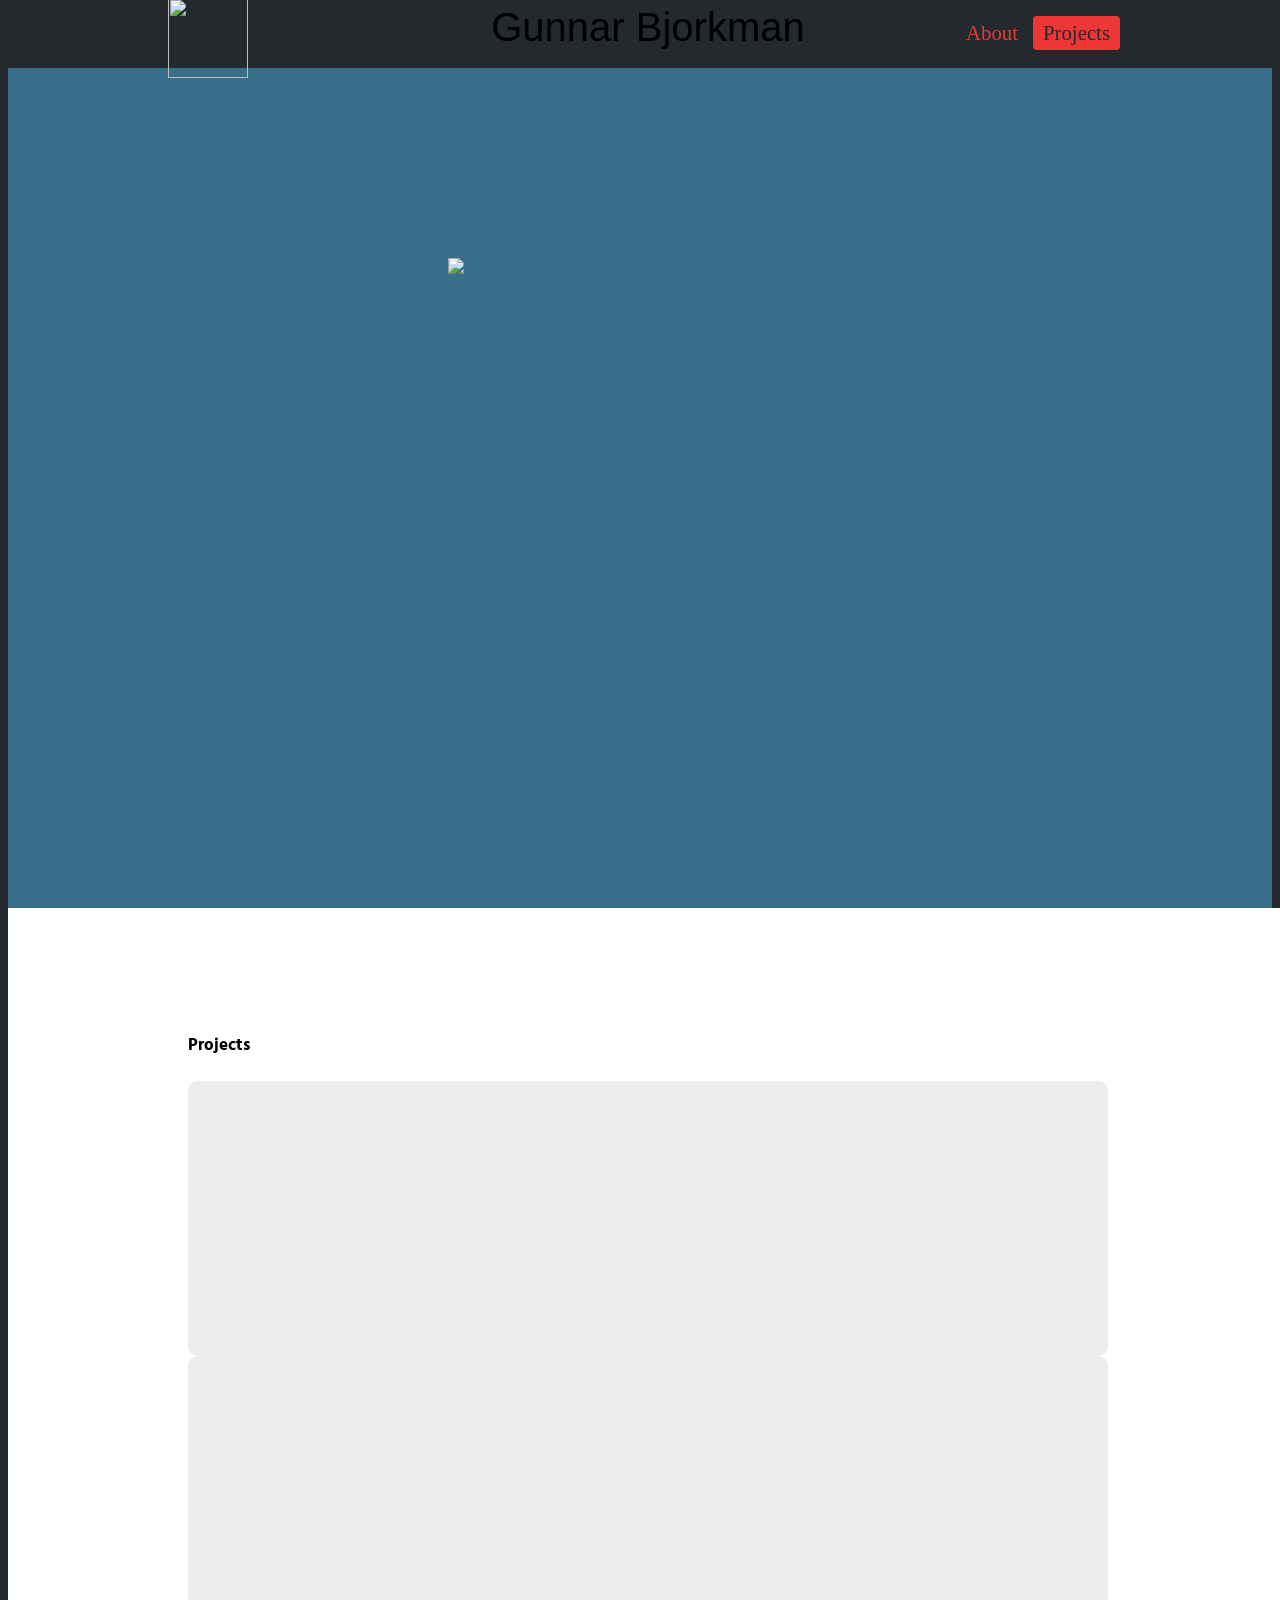
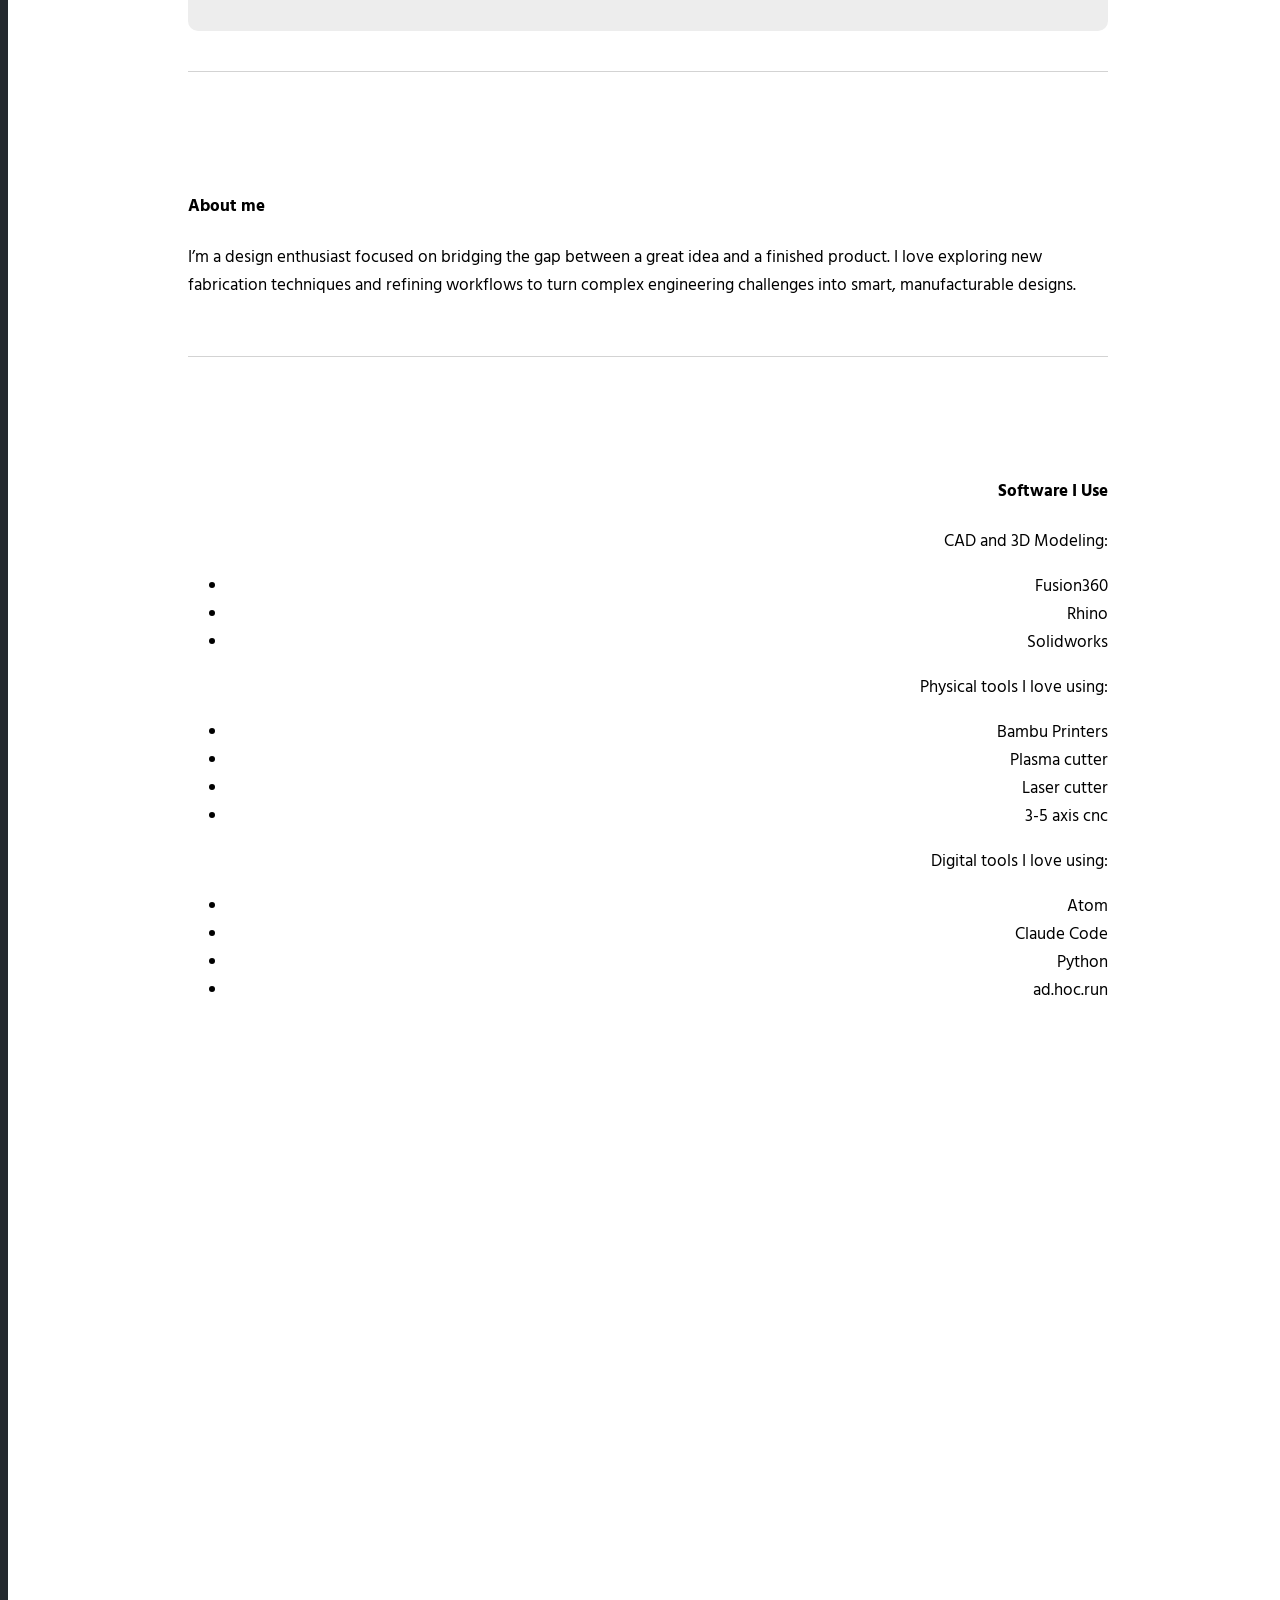
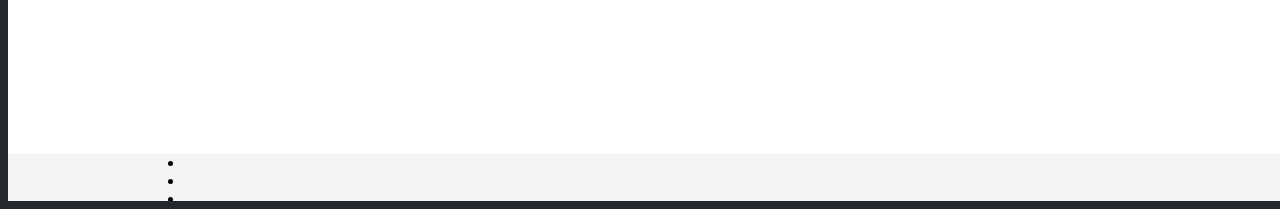
==== index.html @ 252e4509 "Refactor navigation and update content sections Updated navigation and content structure, including " ====
<!DOCTYPE html>
<html lang="en">
<head>
  <!-- Global site tag (gtag.js) - Google Analytics -->
  <script async src="https://www.googletagmanager.com/gtag/js?id=UA-128208797-1"></script>
  <script>
    window.dataLayer = window.dataLayer || [];
    function gtag(){dataLayer.push(arguments);}
    gtag('js', new Date());

    gtag('config', 'UA-128208797-1');
  </script>
  <!-- Basic Page Needs
  –––––––––––––––––––––––––––––––––––––––––––––––––– -->
  <meta charset="utf-8">
  <title>Gunnar Bjorkman</title>
  <meta name="description" content="Portfolio/Project Drawer">
  <meta name="author" content="Gunnar Bjorkman">
  <!-- Mobile Specific Metas
  –––––––––––––––––––––––––––––––––––––––––––––––––– -->
  <meta name="viewport" content="width=device-width, initial-scale=1">
  <!-- FONT
  –––––––––––––––––––––––––––––––––––––––––––––––––– -->
  <link href="https://fonts.googleapis.com/css?family=Hind+Siliguri" rel="stylesheet">
  <script src="https://kit.fontawesome.com/8023f5fd91.js" crossorigin="anonymous"></script>
  <!-- CSS
  –––––––––––––––––––––––––––––––––––––––––––––––––– -->
  <link rel="stylesheet" href="./css/normalize.css">
  <link rel="stylesheet" href="./css/skeleton.css">
  <link rel="stylesheet" href="./css/style.css">
  <link rel="stylesheet" href="./css/social-icons.css">
  <!-- Favicon
  –––––––––––––––––––––––––––––––––––––––––––––––––– -->
  <link rel="icon" type="image/png" href="./images/GB_gold_fav.png">
</head>
<body onload="documentOnLoad()" onresize="documentOnResize()">

  <!-- Primary Page Layout
  –––––––––––––––––––––––––––––––––––––––––––––––––– -->
  <div id="navigation-id" class="nav-cont nav-scrolled">
    <div class="nav-bar">
      <div class="name-plate">
        Gunnar Bjorkman
      </div>
      <a href="http://gunnbjork.com"><img alignment="middle" src="./images/GB_gold.png" draggable="false"/></a>
      <div class="nav-link-cont">
        <a href="#projects"><div url="#projects" class="nav-link nav-starred">Projects</div></a>
        <!-- <a href="#intro"><div url="#projects" class="nav-link">Projects</div></a> -->
        <a href="#about"><div url="#about" class="nav-link">About</div></a>
      </div>
    </div>
  </div>
  <div class="hero-cont">
    <div class="hero-box">
      <img id="hero-gif" src="" draggable="false"/>
      <script>document.getElementById('hero-gif').src="images/GB_Trident_gold_animate_1_5 copy.gif?a="+Math.random()</script>
    </div>
  </div>
  <div class="container-background">
    <div class="container">
      <div class="row">
        <div class="twelve column">
          <anchor id="projects"></anchor>
          <h4>Projects</h4>
        </div>
      </div>
      <div class="row">
        <div onclick="window.location.href='./cases/index.html';" style="background-image:url('./images/flat_blowup/front_.png')" class="three columns product-panel" mobile="6">
          Cases <br>
          <!-- <a style="font-size:15px;color:lightgrey">(coming soon)</a> -->
        </div>
        <div onclick="window.location.href='https://github.com/Gunnthorian';" style="background-image:url('./images/git.jpg')" class="three columns product-panel" mobile="6">
          Development
        </div>
      </div>
      <!-- <div class="row">
        <div class="three columns product-panel" mobile="6" style="background-image:url('./images/pccase.png')">
          Cases <br>
          <a style="font-size:15px;color:lightgrey">(coming soon)</a>
        </div>
        <div class="three columns product-panel" mobile="6">
          test
        </div>
        <div class="three columns product-panel" mobile="6">
          test
        </div>
        <div class="three columns product-panel" mobile="6">
          test
        </div>
      </div>
      <div class="row">
        <div class="three columns product-panel" mobile="6" style="background-image:url('./images/pccase.png')">
          Cases <br>
          <a style="font-size:15px;color:lightgrey">(coming soon)</a>
        </div>
      </div> -->
      <div spacer="line"></div>
      <div class="row">
        <div class="twelve column">
          <anchor id="about"></anchor>
          <h4>About me</h4>
          <p>I’m a design enthusiast focused on bridging the gap between a great idea and a finished product. I love exploring new fabrication techniques and refining workflows to turn complex engineering challenges into smart, manufacturable designs.</p>
        </div>
      </div>
      <div spacer="line"></div>
      <div class="row">
        <div class="one-third column" style="text-align:right" mobile="7">
          <h4>Software I Use</h4>
          <h>CAD and 3D Modeling:</h>
          <ul>
          <li>Fusion360</li>
          <li>Rhino</li>
          <li>Solidworks</li>
          </ul>
          <h>Physical tools I love using:</h>
          <ul>
          <li>Bambu Printers</li>
          <li>Plasma cutter</li>
          <li>Laser cutter</li>
          <li>3-5 axis cnc</li>
          </ul>
          <h>Digital tools I love using:</h>
          <ul>
          <li>Atom</li>
          <li>Claude Code</li>
          <li>Python</li>
          <li>ad.hoc.run</li>
          </ul>
        </div>
        <div mobile="5" img-src="./images/Icon_Circle.png" img-src-hori="./images/Icon_Line.png" onload-rise="" class="two-thirds column fit-center-img">
        </div>
      </div>
    </div>
  <div class="footer-cont">
    <div class="footer-bar">
      <div class="social-icons">
        <li><a href="https://www.facebook.com/gunnthorian" class="social-icon"><i class="fab fa-facebook-f"></i></a></li>
        <li><a href="https://twitter.com/gunnthorian" class="social-icon"><i class="fab fa-twitter"></i></a></li>
        <li><a href="https://www.youtube.com/user/gunnthorian" class="social-icon"><i class="fab fa-youtube"></i></a></li>
        <li><a href="https://github.com/gunnthorian" class="social-icon"><i class="fab fa-github"></i></a></li>
        <li><a href="https://instagram.com/gunnthorian" class="social-icon"><i class="fab fa-instagram"></i></a></li>
        <li><a href="https://linkedin.com/gunnthorian" class="social-icon"><i class="fab fa-linkedin-in"></i></a></li>
      </div>
    </div>
  </div>

<!-- JS
–––––––––––––––––––––––––––––––––––––––––––––––––– -->
<script type="text/javascript" src="./js/scripts.js"></script>
<!-- End Document
  –––––––––––––––––––––––––––––––––––––––––––––––––– -->
</body>
</html>
---- css/style.css ----
@font-face {
  font-family: 'Rockfell';
  src:  url('../fonts/Rockwell-Regular.woff2') format('woff2'),
        url('../fonts/Rockwell-Regular.woff') format('woff');
}

@keyframes rainbow {
0% {color: #ED3636;}
10% {color: #CC6600;}
20% {color: #CCCC00;}
30% {color: #66CC00;}
40% {color: #00CC00;}
50% {color: #00CC66;}
60% {color: #00CCCC;}
70% {color: #0066CC;}
80% {color: #0000CC;}
90% {color: #6600CC;}
100% {color: #CC0066;}
}

@keyframes start {
0% {color: #000000;}
100% {color: #ED3636;}
}

a{
  color: #008CFF;
}

body{
  background-color: #24292e;
}

.nav-cont{
  z-index: 10;
  position: fixed;
  width: 100%;
  height: 80px;
  margin: 0 auto;
  box-sizing: border-box;
  background-color: #24292e;
  transition: height .1s ease;
}
.nav-bar{
  position: relative;
  width: 100%;
  max-width: 960px;
  height: 100%;
  margin: 0 auto;
  box-sizing: border-box;
  animation: .3s cubic-bezier(.01,0,.1,1) 0s 1 displayNavLogo;
}

@media (min-width: 700px) {
  .nav-bar{
    width: 80%; }
}

.nav-bar > a > img{
  height: 80px;
  width: 80px;
  top: 0px;
  transition: top .1s ease;
  margin: 0px auto;
}

.nav-scrolled > .nav-bar > a > img{
  position: relative;
  top: -10px;
  transition: top .1s ease;
}

.nav-unscrolled > .nav-bar > a > img{
  position: relative;
  top: 0px;
  transition: top .1s ease;
}

.nav-bar > a > img:active{
  transition: transform 0.1s;
  transform: scale(0.9);
}

.name-plate {
  display: none;
  position: absolute;
  z-index: 1;
  top: 0px;
  left: calc(50% - 250px);
  color: black;
  font-family: 'Rockfell', sans-serif;
  font-size: 40px;
  width: 500px;
  height: 100%;
  text-align: center;
  vertical-align: middle;
  margin: 0px auto;
  margin-top: 7px;
  transition: top .1s ease;
  transition: color 1s ease;
  /* background: url('../images/text_backsplash.png') no-repeat;
  background-size: 500px 500px;
  background-position: center;
  -webkit-text-fill-color: transparent;
  -webkit-background-clip: text; */
}
.name-plate:hover{
/* -webkit-animation:rainbow 5s infinite;
-ms-animation:rainbow 5s infinite;
-o-animation:rainbow 5s infinite;
animation:rainbow 5s infinite 1s;
animation:start 1s; */
animation-delay: 0s, 1.5s;
animation-duration: 1.5s, 2s;
animation-name: start, rainbow;
animation-iteration-count: 1, infinite;
}

@media (min-width: 1200px) {
  .name-plate {
    display: block;
  }
}

.nav-scrolled > .nav-bar > .name-plate{
  position: absolute;
  top: -10px;
  transition: top .1s ease;
}

/* animate the nav logo */
@keyframes displayNavLogo {
  0% {
    opacity: 0;
  }
  100% {
    opacity: 1;
  }
}

.nav-scrolled{
  height: 60px;
}

.nav-link-cont{
  float: right;
  margin-top: 18px;
  margin-right: 8px;
}

.nav-link-cont>a{
  float: right;
}

.nav-scrolled > .nav-bar > a{
  position: relative;
  height: 60px;
  transition: height .1s ease;
}

.nav-unscrolled > .nav-bar > a{
  position: relative;
  height: 80px;
  transition: height .1s ease;
}

.nav-scrolled > .nav-bar > .nav-link-cont{
  position: relative;
  top: -10px;
  transition: top .1s ease;
}

.nav-unscrolled > .nav-bar > .nav-link-cont{
  position: relative;
  top: 0px;
  transition: top .1s ease;
}

.nav-link{
  position: relative;
  margin-left: 5px;
  top: 0px;
  padding: 5px 10px;
  border-radius: 5px;
  float: right;
  color: #ED3636;
  font-size: 1.3em;
  cursor: pointer;
  transition: 0.2s;
  transform: scale(1);
  transition-property: top, filter, transform;
}
.nav-link:hover{
  top: -10px;
  transition: 0.2s;
  transition-property: top, filter;
  padding: 5px 10px 0px 10px;
}

.nav-link:active{
  transition: transform 0.1s;
  transform: scale(0.9);
}

.nav-link:focus{
  transition: transform 0.1s;
  transform: scale(1.1);
}

.nav-starred{
  background-color: #ED3636;
  border-radius: 4px;
  color: #24292e;
}

.nav-link:hover:after{
  content: attr(url);
  text-align: center;
  font-size: 12px;
  display: block;
  position: relative;
  width: 100%;
  margin-left: -10px;
  padding: 4px 10px 1px 10px;
  border-radius: 0px 0px 5px 5px;
  height: 20px;
  color: #ED3636;
  background-color: #373C41;
}

.nav-link.nav-starred:hover:after{
  color: #24292e;
  background-color: #C22D2D;
}

.hero-cont{
  position: relative;
  width: 100%;
  height: 100vh;
  margin: 0 auto;
  box-sizing: border-box;
  background-color: #386f8a;
  overflow-y: hidden;
}
.hero-box{
  position: relative;
  width: 100%;
  height: 100%;
  max-width: 960px;
  box-sizing: border-box;
}

.hero-box > img:first-child{
  position: absolute;
  left: 0px;
  height: 100vw;
  max-height: 400px;
  top: calc(-1 * ( 50vw - 50vh ));
  margin: 0 auto;
  display: block;
  /* animation: .3s cubic-bezier(.01,0,.1,1) 0s 1 scaleDownheroLogo; */
}
/*THESE TWO ARE TIED TOGETHER ^ v */
@media (min-width: 401px) {
  .hero-box > img:first-child{
    left: calc(50vw - 200px);
    top: calc(50vh - 200px);
  }
}

@media (min-width: 700px) {
  .hero-box{
    width: 80%; }
}

/* animate the hero logo */
@keyframes scaleDownheroLogo {
  0% {
    transform: scale(2);
  }
  100% {
    transform: scale(1);
  }
}

.showcase-cont{
  height: 400px;
  width: 100%;
  display: block;
  display: block;
  overflow: scroll;
  -webkit-overflow-scrolling: touch;
}

.showcase-cont::-webkit-scrollbar {
    display: none;  // Safari and Chrome
}

#showcase-cont{
  display: block;
  height: 400px;
}

.showcase-slider{
  height: inherit;
  position: relative;
  width: 100%;
  display: block;
  background-color: white;
  transition: left 1s;
  overflow: hidden;
}

.showcase-item{
  display: inline-block;
  height: inherit;
  width: 400px;
  background-color: white;
  display: block;
  float: left;
  background-position: center;
  background-size: cover;
  transition: transform 1s;
  transition: box-shadow 0.2s;
}

.showcase-item>div:last-child{
  margin-top: 10px;
  margin-left: 35px;
  margin-right: 35px;
  font-size: 15px;
}

.showcase-item>div:first-child{
  margin-top: 35px;
  margin-left: 35px;
  margin-right: 35px;
  font-size: 25px;
}

.showcase-item:hover{
  transform: scale(1.1);
  box-shadow: black 0px 0px 40px -10px;
}

/* body below */

.container-background{
  width: 100vw;
  background-color: white;
}

.container{
  position: relative;
  width: 100%;
  max-width: 960px;
  margin: 0px auto;
  padding: 100px 20px 50px 20px;
  box-sizing: border-box;
  font-family: 'Hind Siliguri', sans-serif;
  font-size: 17px;
}

.cont-alt{
  border-radius: 40px 40px 0px 0px;
  background-color: #EFF2F4;
}

.footer-cont{
  position: relative;
  width: 100%;
  height: 47px;
  margin: 0 auto;
  box-sizing: border-box;
  background-color: #F2F4F6;
  overflow-x: hidden;
}

.footer-bar{
  position: relative;
  width: 100%;
  height: 100%;
  max-width: 960px;
  margin: 0 auto;
  box-sizing: border-box;
}

@media (min-width: 700px) {
  .footer-bar{
    width: 80%; }
}

/* Styling for images or img's that are located inplace of a column */

.column.fill-center-img,
.columns.fill-center-img,
.column.fill-top-img,
.columns.fill-top-img,
.column.fit-center-img,
.columns.fit-center-img{
  background-repeat: no-repeat;
  position: relative;
  display: block;
  overflow: hidden;
}

.column.fill-center-img,
.columns.fill-center-img{
  background-position: center;
  background-size: cover;
}

.column.full-top-img,
.columns.full-top-img{
  background-position: center;
  background-size: cover;
}

.column.fit-center-img,
.columns.fit-center-img{
  background-position: center;
  background-size: contain;
}

div[onload-rise]{
  transition: all 0.5s;
  transition-property: transform, opacity;
}

div[spacer] {
  float: left;
  margin: 40px 0px 120px 0px;
  width: 100%;
  height: 1px;
  background-color: lightgrey;
}

anchor {
  cursor: pointer;
  position: relative;
  display: block;
  height: 0px;
  width: 100px;
  top: -100px;
}
#copytextarea{
  max-height:0px;
  position: absolute;
  top:0;
  z-index: -10000;
  overflow: hidden;
}

/* anchor::before {
  content: "<div>test</div>";
  display: block;
  position: relative;
  top: 102px;
  right: 100px;
  padding-top: 13px;
  height: 37px;
  width: 50px;
  background-color: red;
}

anchor:hover::before {
  vertical-align: middle;
  content: "#" attr(id);
  display: inline-block;
  position: relative;
  padding-top: 13px;
  right: 100px;
  height: 37px;
  width: auto;
  background-color: red;
} */

anchor > div {
  display: block;
  position: relative;
  top: 93px;
  right: 230px;
  padding-top: 13px;
  height: 37px;
  overflow: hidden;
  width: 200px;
}

anchor > div > div {
  display: block;
  position: absolute;
  top: 50px;
  right: 0px;
  padding-top: 13px;
  height: 37px;
  transition: all .2s;
  text-align: right;
}

anchor > div > div:hover {
  display: block;
  position: absolute;
  top: 0px;
  right: 0px;
  padding-top: 13px;
  height: 37px;
  width: auto;
}
anchor > div > div::before {
  content: "";
  display: block;
  position: absolute;
  top: -50px;
  right: 0px;
  padding-top: 13px;
  padding-left: 13px;
  height: 37px;
  width: 50px;
  transition: all .2s;
  background-image: url("../images/anchor.png");
  background-size: 50px;
  background-repeat: no-repeat;
  background-position: right;
}
anchor > div > div:hover::before {
  display: block;
  position: absolute;
  top: -50px;
}
anchor > div > div:hover i {
  position: absolute;
  left: -90px;
  top: 12px;
  padding-right: 2px;
  width: 60px;
  background-color: #24292e;
  color: white;
  display: block;
}
anchor > div > div > i {
  display: none;
}

.product-panel{
  height: 200px;
  border-radius: 10px;
  background-color: #ededed;
  background-position: center;
  background-size: cover;
  text-align: center;
  color: transparent;
  font-family: 'Hind Siliguri', sans-serif;
  text-shadow: 0px 0px 4px transparent;
  font-size: 30px;
  padding-top: 75px;
  -webkit-transition: all 50ms ease-in;
  -webkit-transform: scale(1);
  -ms-transition: all 50ms ease-in;
  -ms-transform: scale(1);
  -moz-transition: all 50ms ease-in;
  -moz-transform: scale(1);
  transition: all 50ms ease-in;
}
.product-panel:hover{
  color: white;
  text-shadow: 0px 0px 4px black;
  -webkit-transition: all 50ms ease-in;
  -webkit-transform: scale(1.1);
  -ms-transition: all 50ms ease-in;
  -ms-transform: scale(1.1);
  -moz-transition: all 50ms ease-in;
  -moz-transform: scale(1.1);
  transition: all 50ms ease-in;
  transform: scale(1.1);
  transition: color 250ms ease-in, text-shadow 250ms ease-in;
  cursor: pointer;
}

.case-panel{
  height:400px;
  position: relative;
}
.case-panel > img{
  position: absolute;
  width:100%;
  background-size: contain;
  background-position: center;
}
.case-dropdown{
  margin: 0px;
}
.case-dropdown > select{
  width: 100%;
  text-align: center;
  background-color: #f9f9f9;
  -webkit-appearance: none;
  appearance: none;
  border: 0;
  border-radius: 4px;
  border-right: 40px solid #ED3636;

  -webkit-transition: all 50ms ease-in;
  -webkit-transform: scale(1);
  -ms-transition: all 50ms ease-in;
  -ms-transform: scale(1);
  -moz-transition: all 50ms ease-in;
  -moz-transform: scale(1);
  transition: all 50ms ease-in;
}
.case-dropdown > select:hover{
  -webkit-transition: all 50ms ease-in;
  -webkit-transform: scale(1.05);
  -ms-transition: all 50ms ease-in;
  -ms-transform: scale(1.05);
  -moz-transition: all 50ms ease-in;
  -moz-transform: scale(1.05);
  transition: all 50ms ease-in;
  transform: scale(1.05);
  cursor: pointer;
}
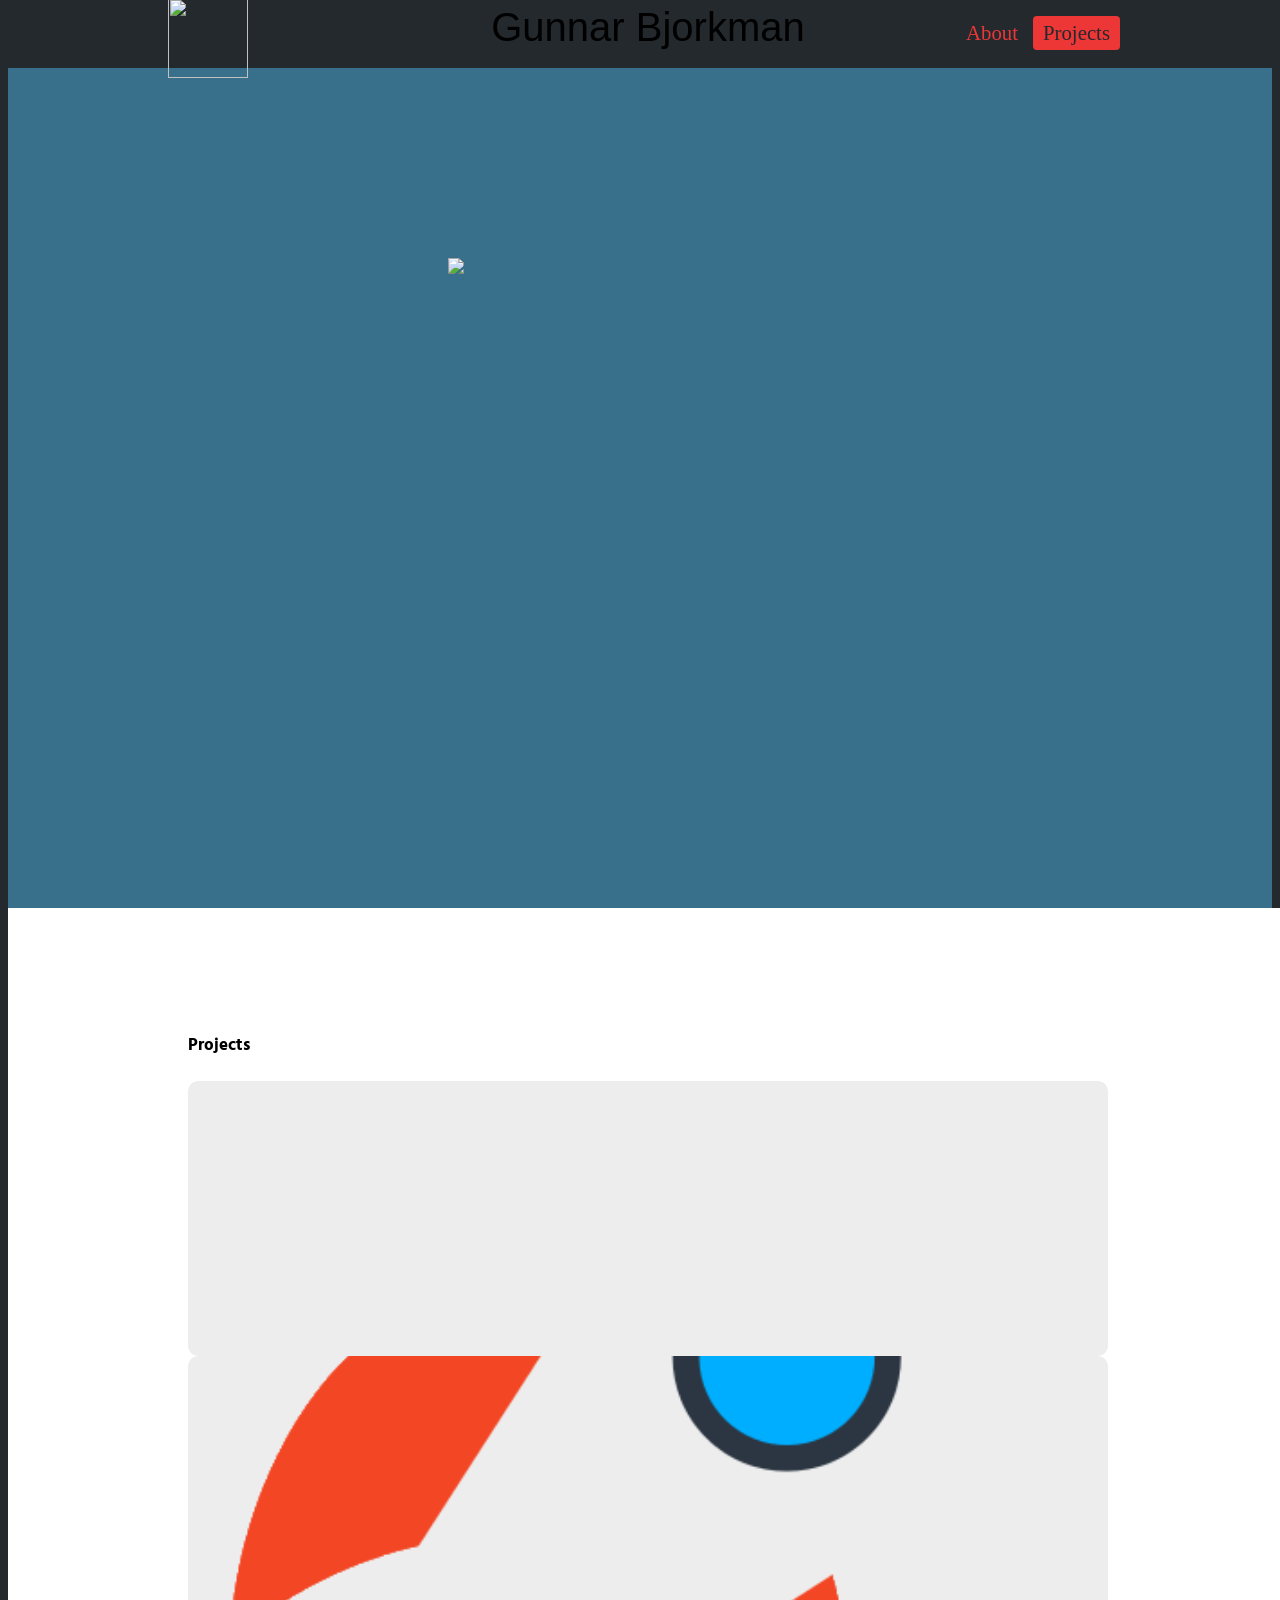
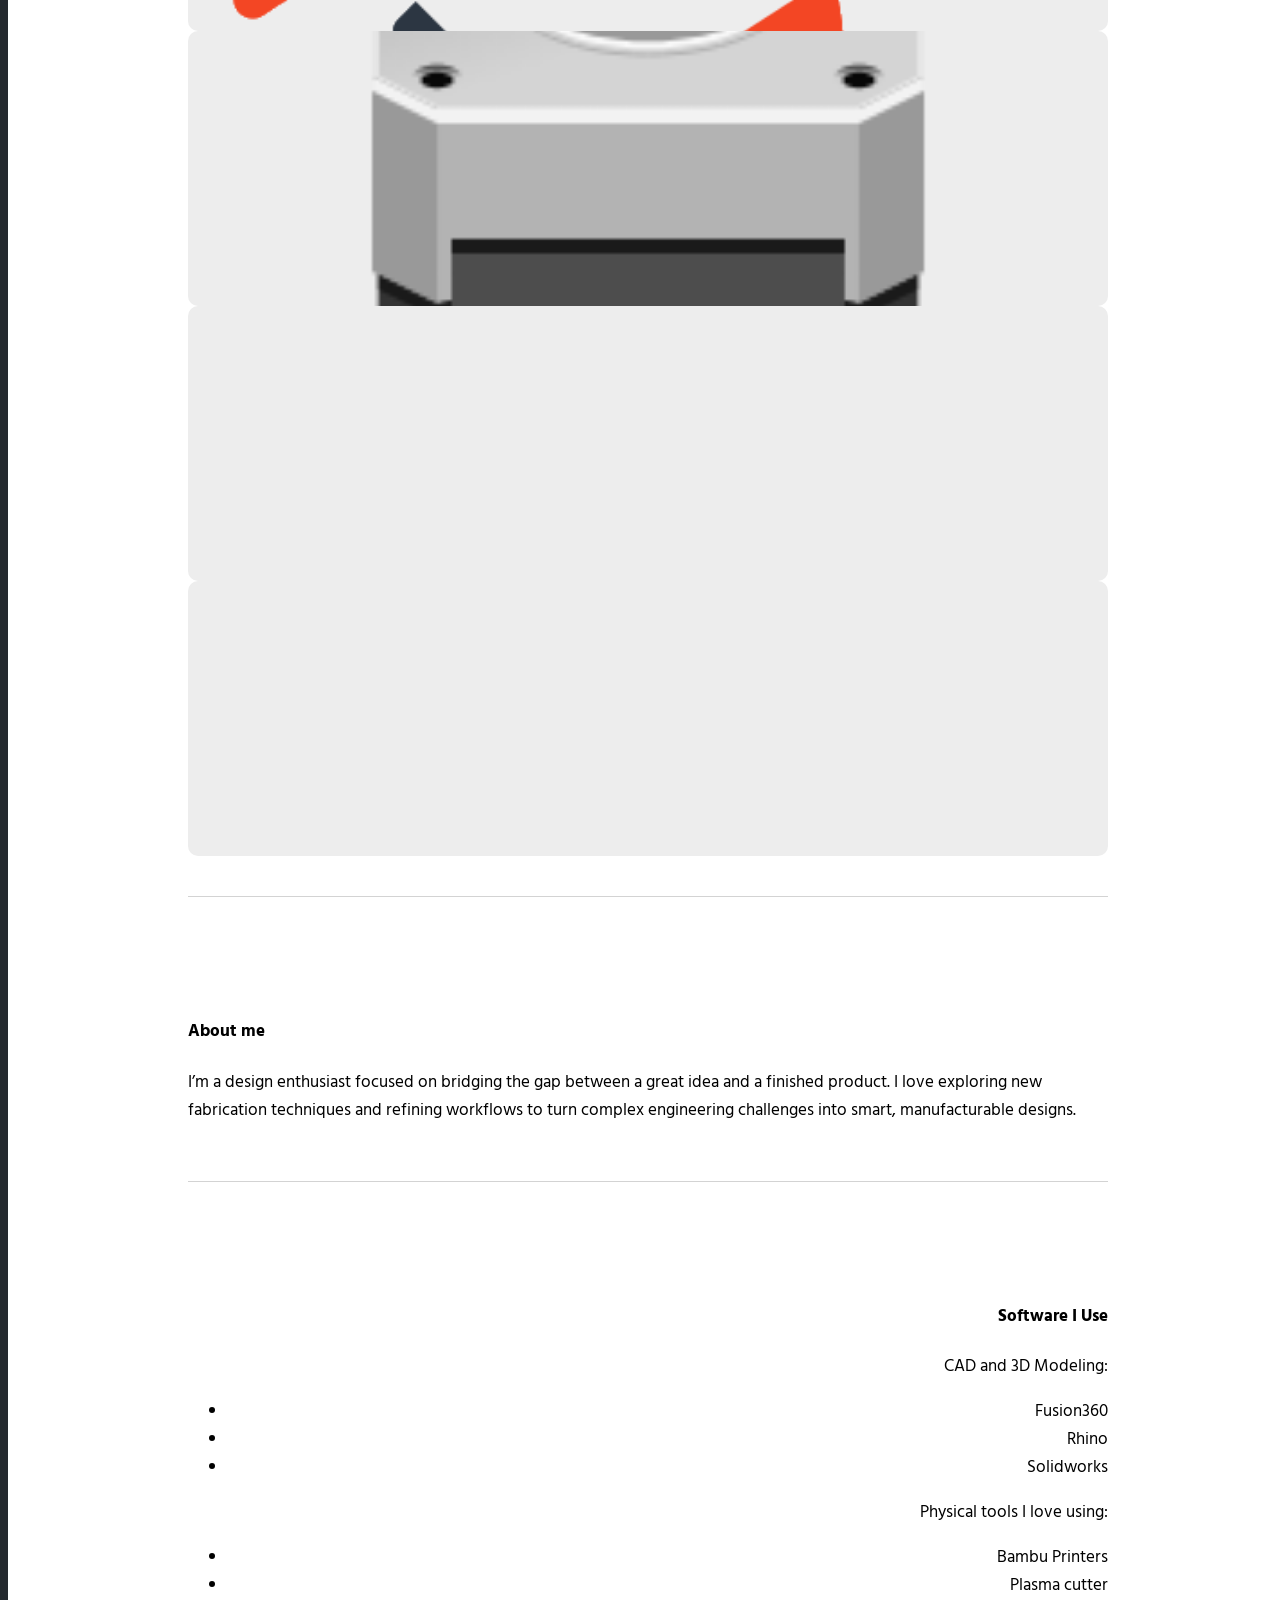
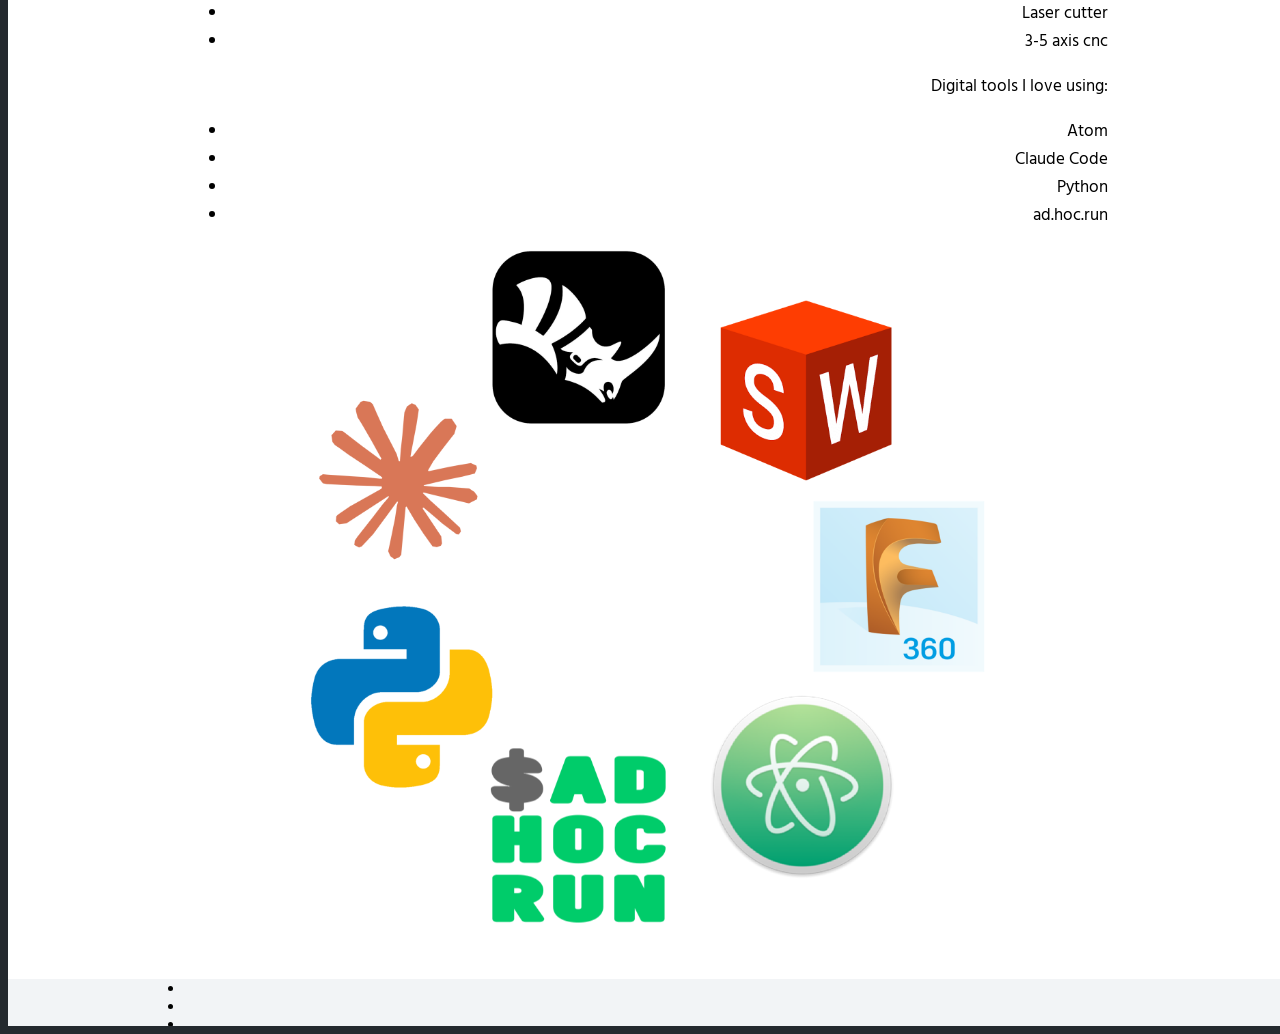
==== commit 5b762764: "Add new project panels for ad.hoc.run, Rocketry, and Robotics" ====
--- a/index.html
+++ b/index.html
@@ -65,10 +65,20 @@
         </div>
       </div>
       <div class="row">
+        <div onclick="window.location.href='https://ad.hoc.run';" style="background-image:url('https://raw.githubusercontent.com/ad-hoc-run/ad/refs/heads/main/favicon.png')" class="three columns product-panel" mobile="6">
+          ad.hoc.run
+        </div>
+        <div onclick="window.location.href='./rocketry/index.html';" style="background-image:url('./images/rocket.png')" class="three columns product-panel" mobile="6">
+          Rocketry
+        </div>
+        <div onclick="window.location.href='./robotics/index.html';" style="background-image:url('./images/stepper.png')" class="three columns product-panel" mobile="6">
+          Robotics
+        </div>
         <div onclick="window.location.href='./cases/index.html';" style="background-image:url('./images/flat_blowup/front_.png')" class="three columns product-panel" mobile="6">
-          Cases <br>
-          <!-- <a style="font-size:15px;color:lightgrey">(coming soon)</a> -->
+          Cases
         </div>
+      </div>
+      <div class="row">
         <div onclick="window.location.href='https://github.com/Gunnthorian';" style="background-image:url('./images/git.jpg')" class="three columns product-panel" mobile="6">
           Development
         </div>
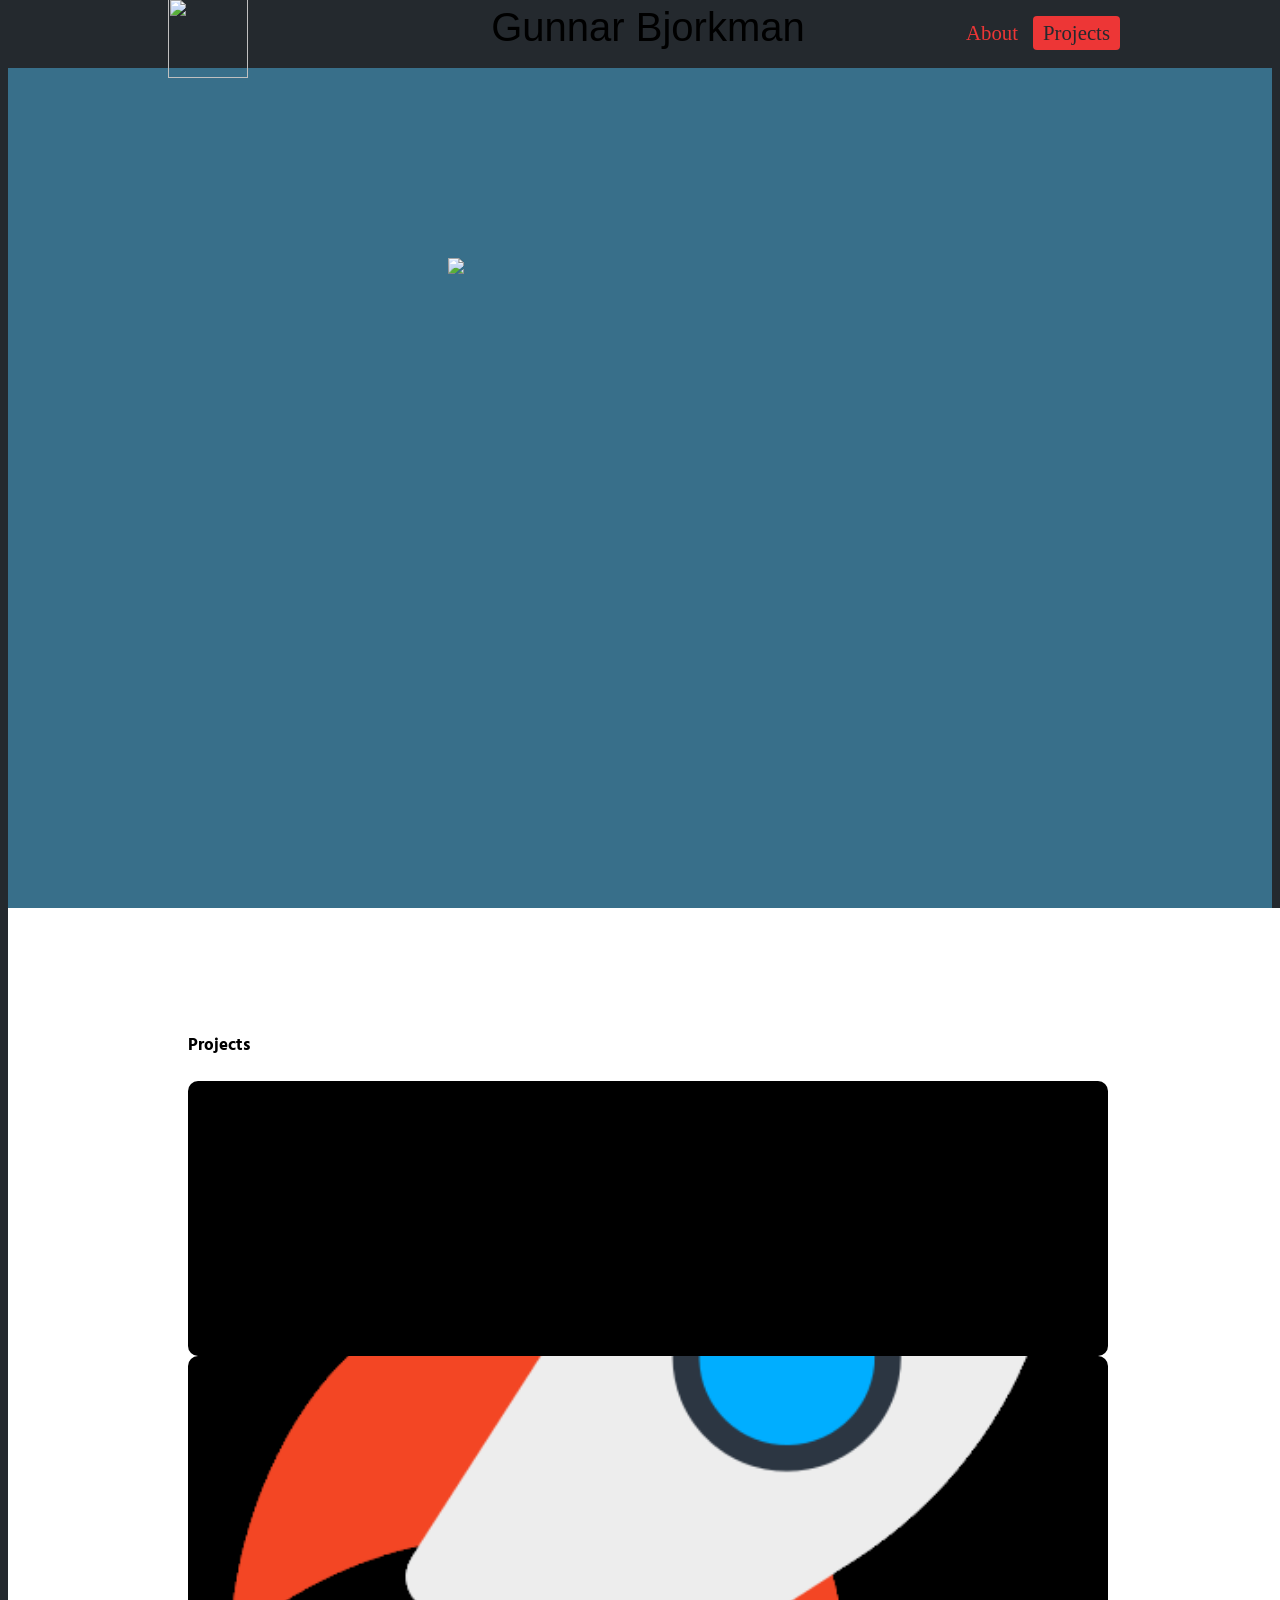
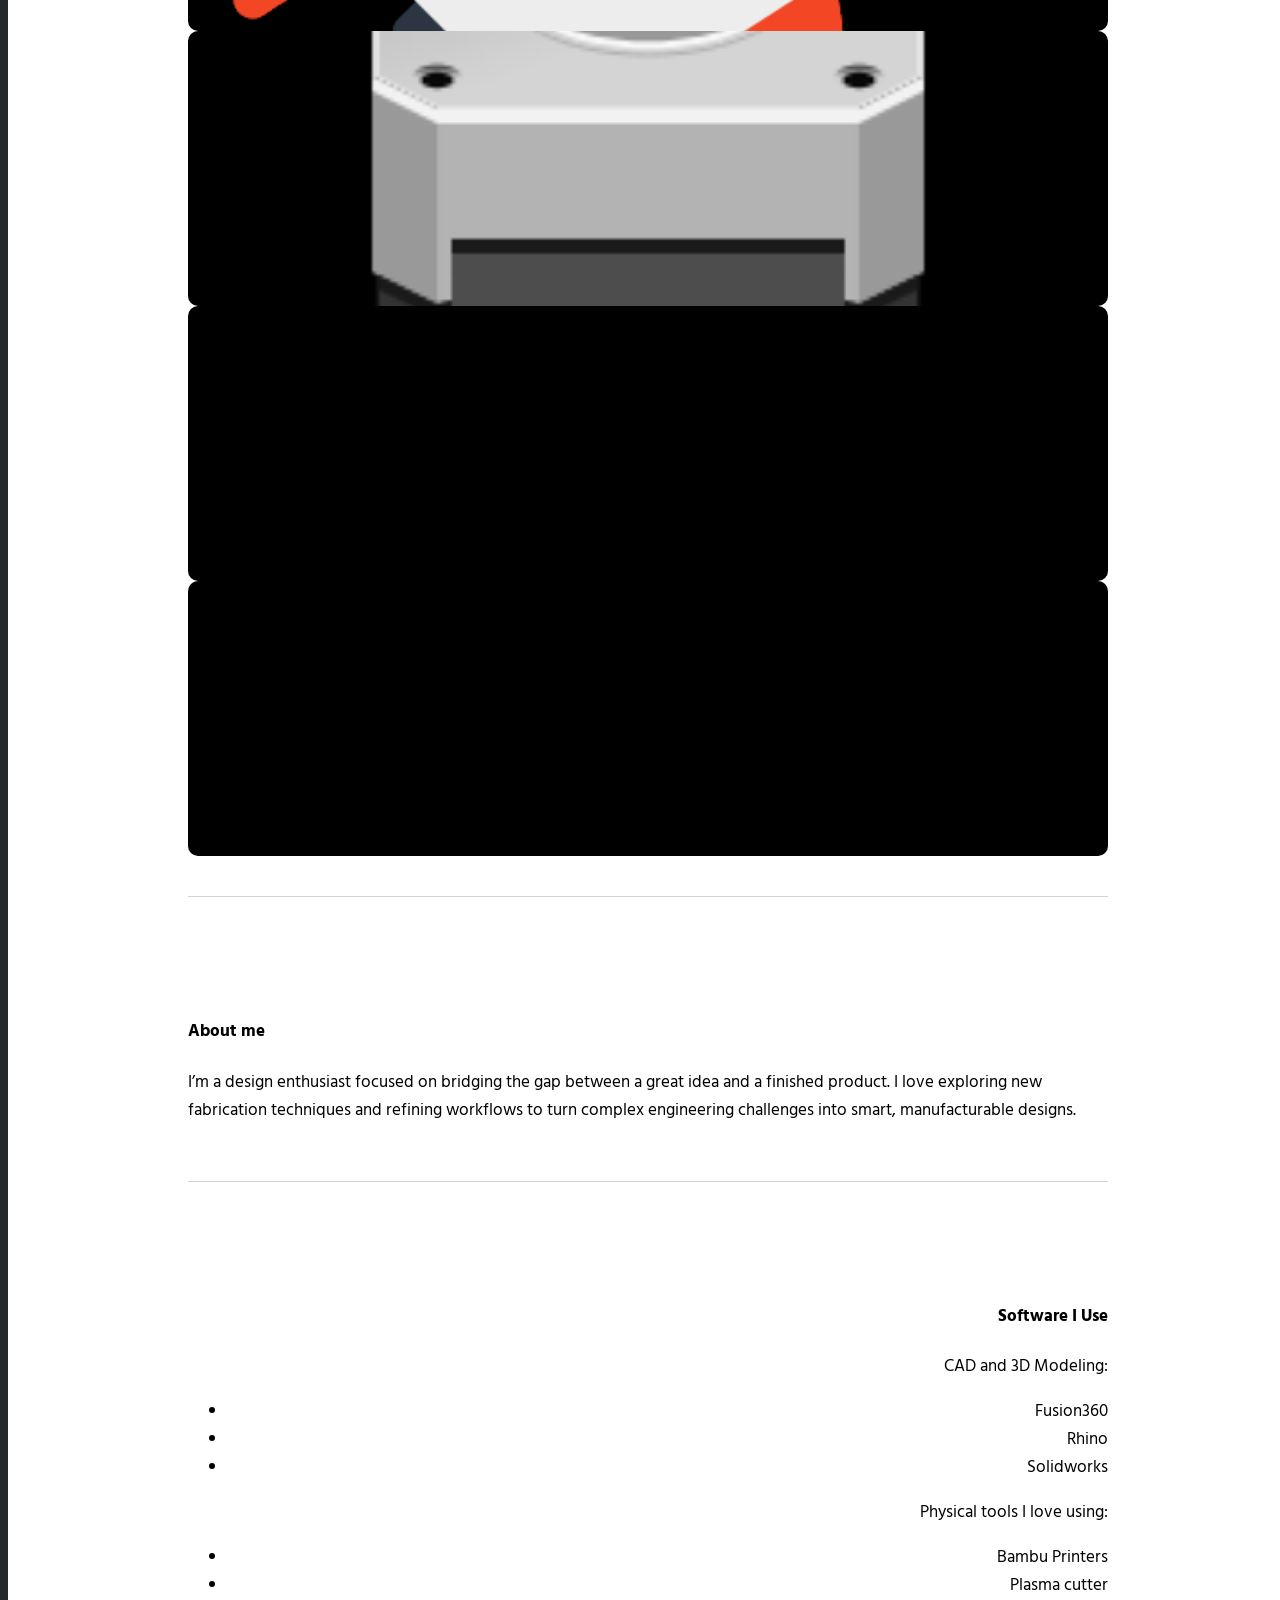
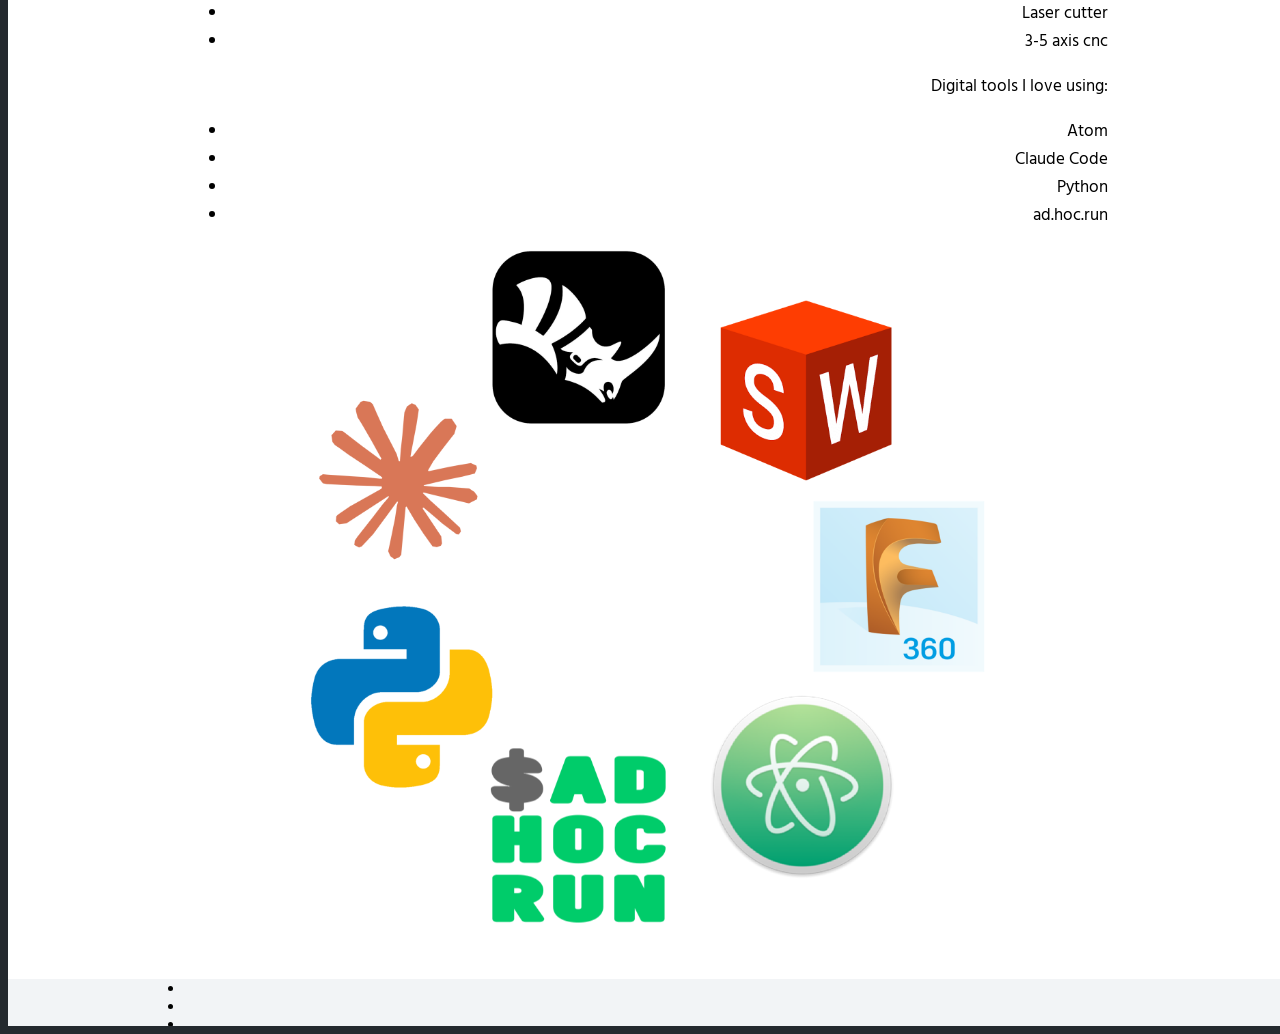
==== commit 0074444a: "add onload-rise to product-panels" ====
--- a/index.html
+++ b/index.html
@@ -65,21 +65,21 @@
         </div>
       </div>
       <div class="row">
-        <div onclick="window.location.href='https://ad.hoc.run';" style="background-image:url('https://raw.githubusercontent.com/ad-hoc-run/ad/refs/heads/main/favicon.png')" class="three columns product-panel" mobile="6">
+        <div onload-rise onclick="window.location.href='https://ad.hoc.run';" style="background-image:url('https://raw.githubusercontent.com/ad-hoc-run/ad/refs/heads/main/favicon.png')" class="three columns product-panel" mobile="6">
           ad.hoc.run
         </div>
-        <div onclick="window.location.href='./rocketry/index.html';" style="background-image:url('./images/rocket.png')" class="three columns product-panel" mobile="6">
+        <div onload-rise onclick="window.location.href='./rocketry/index.html';" style="background-image:url('./images/rocket.png')" class="three columns product-panel" mobile="6">
           Rocketry
         </div>
-        <div onclick="window.location.href='./robotics/index.html';" style="background-image:url('./images/stepper.png')" class="three columns product-panel" mobile="6">
+        <div onload-rise onclick="window.location.href='./robotics/index.html';" style="background-image:url('./images/stepper.png')" class="three columns product-panel" mobile="6">
           Robotics
         </div>
-        <div onclick="window.location.href='./cases/index.html';" style="background-image:url('./images/flat_blowup/front_.png')" class="three columns product-panel" mobile="6">
+        <div onload-rise onclick="window.location.href='./cases/index.html';" style="background-image:url('./images/flat_blowup/front_.png')" class="three columns product-panel" mobile="6">
           Cases
         </div>
       </div>
       <div class="row">
-        <div onclick="window.location.href='https://github.com/Gunnthorian';" style="background-image:url('./images/git.jpg')" class="three columns product-panel" mobile="6">
+        <div onload-rise onclick="window.location.href='https://github.com/Gunnthorian';" style="background-image:url('./images/git.jpg')" class="three columns product-panel" mobile="6">
           Development
         </div>
       </div>
--- a/css/style.css
+++ b/css/style.css
@@ -544,7 +544,7 @@
 .product-panel{
   height: 200px;
   border-radius: 10px;
-  background-color: #ededed;
+  background-color: black;
   background-position: center;
   background-size: cover;
   text-align: center;
